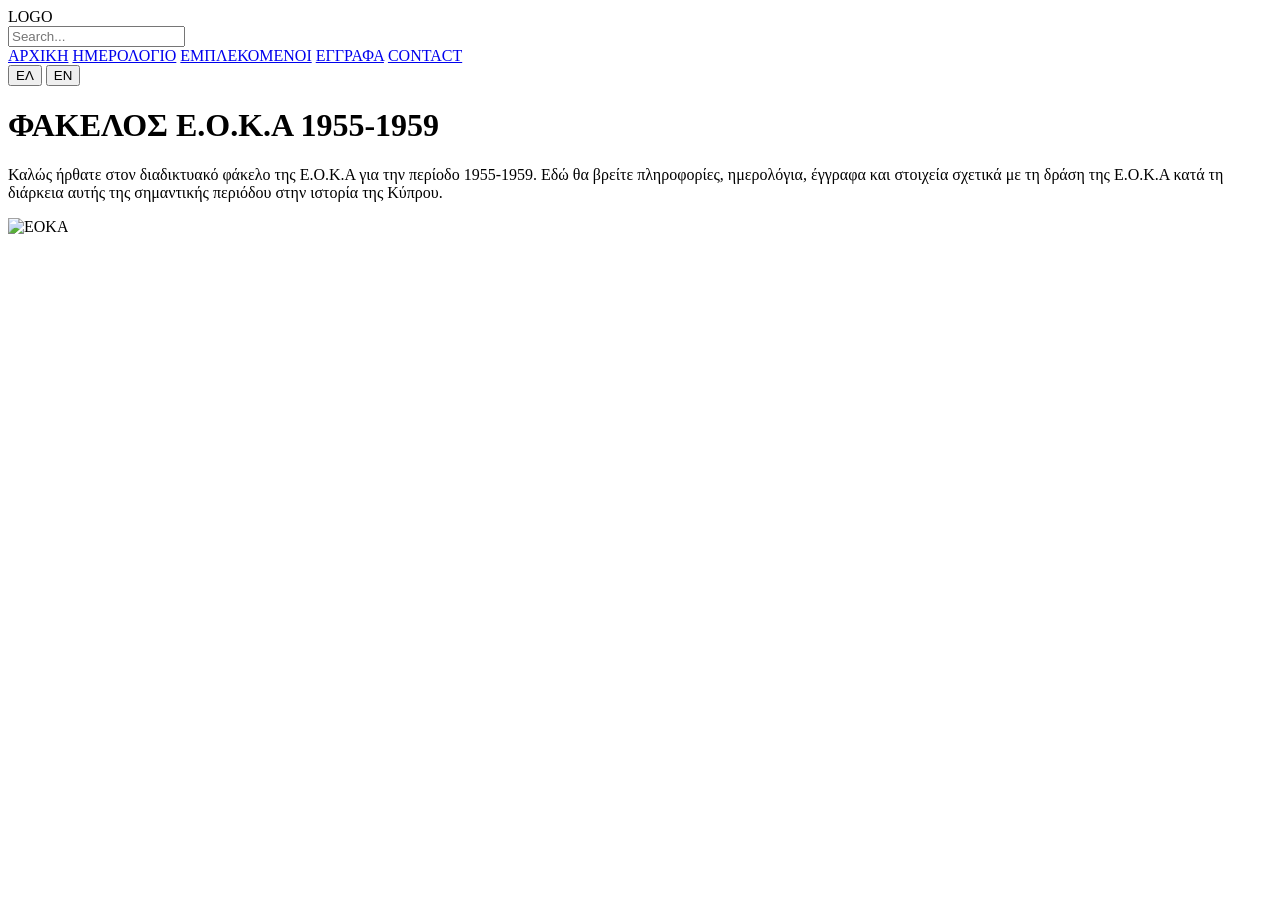
==== public/html/index.html @ fe7d7901 "firebase setup" ====
<!DOCTYPE html>
<html lang="en">
<head>
    <meta charset="UTF-8">
    <meta name="viewport" content="width=device-width, initial-scale=1.0">
    <title>ΑΡΧΙΚΗ</title>

    <link rel="stylesheet" href="style/style.css">
    <script src="js/translations.js"></script>
    <script src="js/translate.js"></script>
</head>
<body>

    <header class="header">
        <div class="header-content">
            <div class="logo">
                <div class="logo-box">LOGO</div>
            </div>
            <div class="search-box">
                <input type="text" placeholder="Search..." data-translate-placeholder="search-placeholder">
            </div>
            <nav class="header-tabs">
                <a class="tab active" href="html/index.html" data-translate="home">ΑΡΧΙΚΗ</a>
                <a class="tab" href="html/tab2.html" data-translate="calendar">ΗΜΕΡΟΛΟΓΙΟ</a>
                <a class="tab" href="html/tab3.html" data-translate="people">ΕΜΠΛΕΚΟΜΕΝΟΙ</a>
                <a class="tab" href="html/tab4.html" data-translate="documents">ΕΓΓΡΑΦΑ</a>
                <a class="tab" href="html/tab5.html" data-translate="contact">CONTACT</a>
            </nav>
            <div class="language-switcher">
                <button class="lang-btn active" data-lang="el">ΕΛ</button>
                <button class="lang-btn" data-lang="en">EN</button>
            </div>
        </div>
    </header>

    <div class="container">

        <main class="content">
            <h1 data-translate="index-title">ΦΑΚΕΛΟΣ Ε.Ο.Κ.Α 1955-1959 </h1>

            <p data-translate="index-intro">Καλώς ήρθατε στον διαδικτυακό φάκελο της Ε.Ο.Κ.Α για την περίοδο 1955-1959. Εδώ θα βρείτε πληροφορίες, ημερολόγια, έγγραφα και στοιχεία σχετικά με τη δράση της Ε.Ο.Κ.Α κατά τη διάρκεια αυτής της σημαντικής περιόδου στην ιστορία της Κύπρου.</p>

            <div class="hero-image">
                <img src="files/images/eoka.JPG" alt="EOKA" class="eoka-image">
            </div>
        </main>
    </div>
    
</body>
</html>
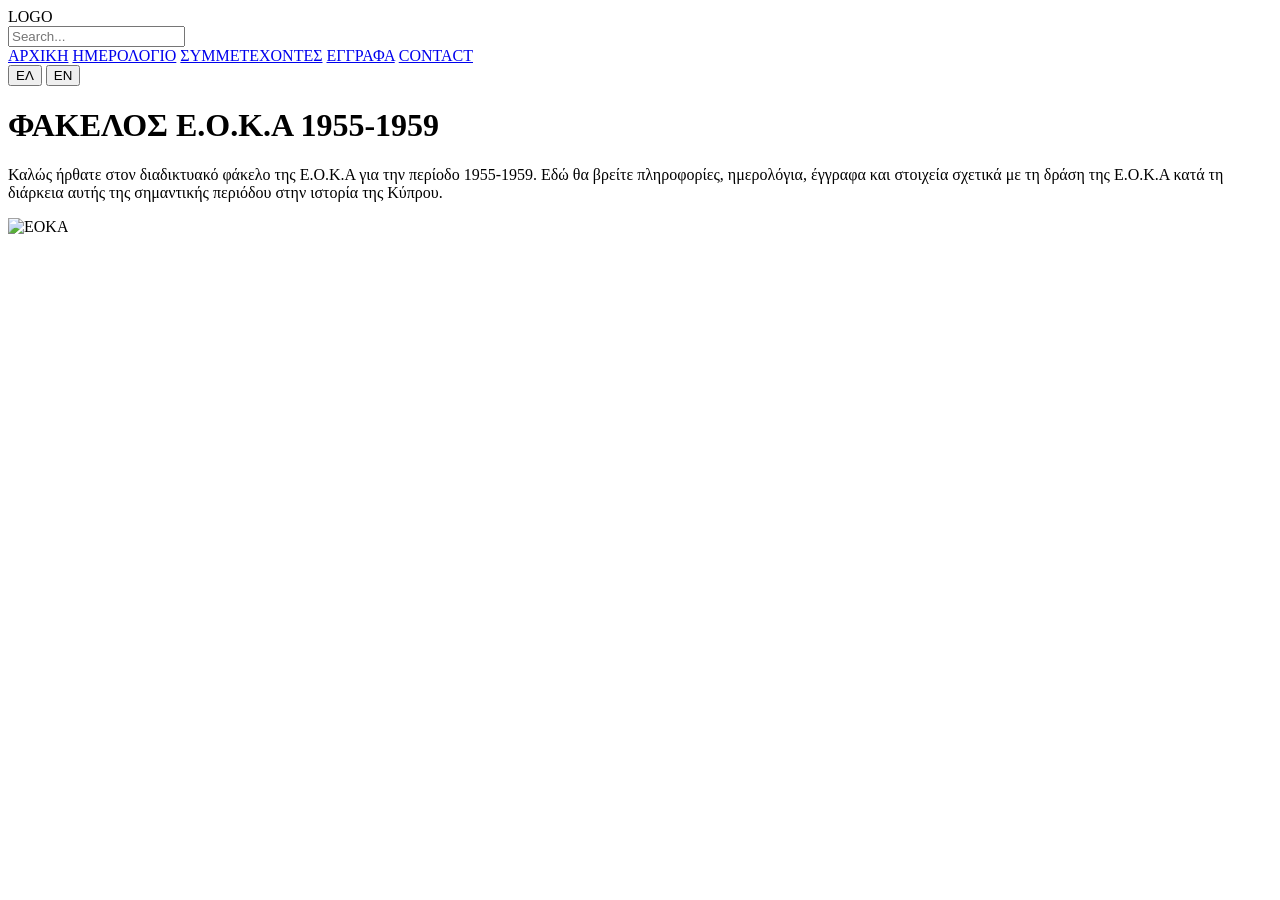
==== commit d086c9d4: "changes name of participants" ====
--- a/public/html/index.html
+++ b/public/html/index.html
@@ -5,9 +5,9 @@
     <meta name="viewport" content="width=device-width, initial-scale=1.0">
     <title>ΑΡΧΙΚΗ</title>
 
-    <link rel="stylesheet" href="style/style.css">
-    <script src="js/translations.js"></script>
-    <script src="js/translate.js"></script>
+    <link rel="stylesheet" href="/style/style.css">
+    <script src="/js/translations.js"></script>
+    <script src="/js/translate.js"></script>
 </head>
 <body>
 
@@ -20,11 +20,11 @@
                 <input type="text" placeholder="Search..." data-translate-placeholder="search-placeholder">
             </div>
             <nav class="header-tabs">
-                <a class="tab active" href="html/index.html" data-translate="home">ΑΡΧΙΚΗ</a>
-                <a class="tab" href="html/tab2.html" data-translate="calendar">ΗΜΕΡΟΛΟΓΙΟ</a>
-                <a class="tab" href="html/tab3.html" data-translate="people">ΕΜΠΛΕΚΟΜΕΝΟΙ</a>
-                <a class="tab" href="html/tab4.html" data-translate="documents">ΕΓΓΡΑΦΑ</a>
-                <a class="tab" href="html/tab5.html" data-translate="contact">CONTACT</a>
+                <a class="tab active" href="/html/index.html" data-translate="home">ΑΡΧΙΚΗ</a>
+                <a class="tab" href="/html/tab2.html" data-translate="calendar">ΗΜΕΡΟΛΟΓΙΟ</a>
+                <a class="tab" href="/html/tab3.html" data-translate="people">ΣΥΜΜΕΤΕΧΟΝΤΕΣ</a>
+                <a class="tab" href="/html/tab4.html" data-translate="documents">ΕΓΓΡΑΦΑ</a>
+                <a class="tab" href="/html/tab5.html" data-translate="contact">CONTACT</a>
             </nav>
             <div class="language-switcher">
                 <button class="lang-btn active" data-lang="el">ΕΛ</button>
@@ -41,7 +41,7 @@
             <p data-translate="index-intro">Καλώς ήρθατε στον διαδικτυακό φάκελο της Ε.Ο.Κ.Α για την περίοδο 1955-1959. Εδώ θα βρείτε πληροφορίες, ημερολόγια, έγγραφα και στοιχεία σχετικά με τη δράση της Ε.Ο.Κ.Α κατά τη διάρκεια αυτής της σημαντικής περιόδου στην ιστορία της Κύπρου.</p>
 
             <div class="hero-image">
-                <img src="files/images/eoka.JPG" alt="EOKA" class="eoka-image">
+                <img src="/files/images/eoka.JPG" alt="EOKA" class="eoka-image">
             </div>
         </main>
     </div>
